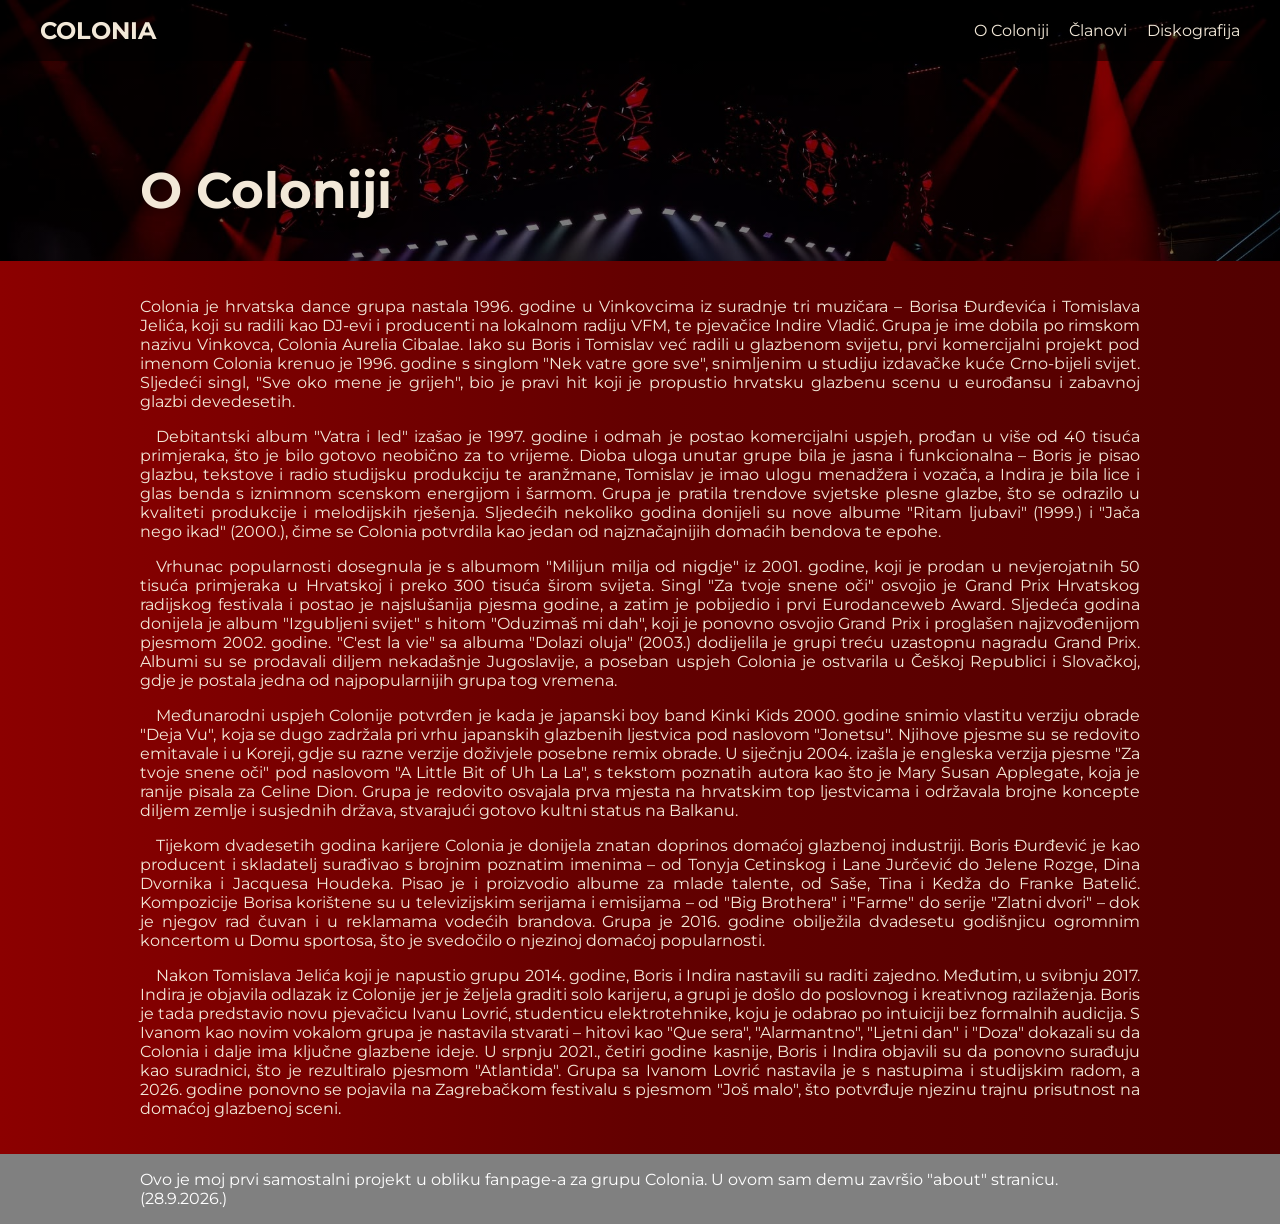
==== pages/about.html @ 87fa631c "Added about page" ====
<!DOCTYPE html>
<html>
<head>
    <meta charset="UTF-8">
    <link rel="stylesheet" href="../style.css">
    <link href="https://fonts.googleapis.com/css2?family=Montserrat:wght@400;700&display=swap" rel="stylesheet">
    <title>Colonia - O Coloniji</title>
</head>
<body>
    <div class="hero-background members-page">
            <header>
                <div class="container">
                    <p class="logo"><a href="../index.html">COLONIA</a></p>
                    <nav>
                        <a href="about.html">O Coloniji</a>
                        <a href="../index.html#members">Članovi</a>
                        <a>Diskografija</a>
                    </nav>
                 </div>
            </header>
        
            <section class="naslov">
                <div class="container">
                    <main>
                        <h1>O Coloniji</h1>
                    </main>
                </div>
            </section>
        </div>

        <section id="about-info">
            <div class="container">
                <p>Colonia je hrvatska dance grupa nastala 1996. godine u Vinkovcima iz suradnje tri muzičara – Borisa Đurđevića i Tomislava Jelića, koji su radili kao DJ-evi i producenti na lokalnom radiju VFM, te pjevačice Indire Vladić. Grupa je ime dobila po rimskom nazivu Vinkovca, Colonia Aurelia Cibalae. Iako su Boris i Tomislav već radili u glazbenom svijetu, prvi komercijalni projekt pod imenom Colonia krenuo je 1996. godine s singlom "Nek vatre gore sve", snimljenim u studiju izdavačke kuće Crno-bijeli svijet. Sljedeći singl, "Sve oko mene je grijeh", bio je pravi hit koji je propustio hrvatsku glazbenu scenu u eurođansu i zabavnoj glazbi devedesetih.</p>
                <p>&emsp;Debitantski album "Vatra i led" izašao je 1997. godine i odmah je postao komercijalni uspjeh, prođan u više od 40 tisuća primjeraka, što je bilo gotovo neobično za to vrijeme. Dioba uloga unutar grupe bila je jasna i funkcionalna – Boris je pisao glazbu, tekstove i radio studijsku produkciju te aranžmane, Tomislav je imao ulogu menadžera i vozača, a Indira je bila lice i glas benda s iznimnom scenskom energijom i šarmom. Grupa je pratila trendove svjetske plesne glazbe, što se odrazilo u kvaliteti produkcije i melodijskih rješenja. Sljedećih nekoliko godina donijeli su nove albume "Ritam ljubavi" (1999.) i "Jača nego ikad" (2000.), čime se Colonia potvrdila kao jedan od najznačajnijih domaćih bendova te epohe.</p>
                <p>&emsp;Vrhunac popularnosti dosegnula je s albumom "Milijun milja od nigdje" iz 2001. godine, koji je prodan u nevjerojatnih 50 tisuća primjeraka u Hrvatskoj i preko 300 tisuća širom svijeta. Singl "Za tvoje snene oči" osvojio je Grand Prix Hrvatskog radijskog festivala i postao je najslušanija pjesma godine, a zatim je pobijedio i prvi Eurodanceweb Award. Sljedeća godina donijela je album "Izgubljeni svijet" s hitom "Oduzimaš mi dah", koji je ponovno osvojio Grand Prix i proglašen najizvođenijom pjesmom 2002. godine. "C'est la vie" sa albuma "Dolazi oluja" (2003.) dodijelila je grupi treću uzastopnu nagradu Grand Prix. Albumi su se prodavali diljem nekadašnje Jugoslavije, a poseban uspjeh Colonia je ostvarila u Češkoj Republici i Slovačkoj, gdje je postala jedna od najpopularnijih grupa tog vremena.</p>
                <p>&emsp;Međunarodni uspjeh Colonije potvrđen je kada je japanski boy band Kinki Kids 2000. godine snimio vlastitu verziju obrade "Deja Vu", koja se dugo zadržala pri vrhu japanskih glazbenih ljestvica pod naslovom "Jonetsu". Njihove pjesme su se redovito emitavale i u Koreji, gdje su razne verzije doživjele posebne remix obrade. U siječnju 2004. izašla je engleska verzija pjesme "Za tvoje snene oči" pod naslovom "A Little Bit of Uh La La", s tekstom poznatih autora kao što je Mary Susan Applegate, koja je ranije pisala za Celine Dion. Grupa je redovito osvajala prva mjesta na hrvatskim top ljestvicama i održavala brojne koncepte diljem zemlje i susjednih država, stvarajući gotovo kultni status na Balkanu.</p>
                <p>&emsp;Tijekom dvadesetih godina karijere Colonia je donijela znatan doprinos domaćoj glazbenoj industriji. Boris Đurđević je kao producent i skladatelj surađivao s brojnim poznatim imenima – od Tonyja Cetinskog i Lane Jurčević do Jelene Rozge, Dina Dvornika i Jacquesa Houdeka. Pisao je i proizvodio albume za mlade talente, od Saše, Tina i Kedža do Franke Batelić. Kompozicije Borisa korištene su u televizijskim serijama i emisijama – od "Big Brothera" i "Farme" do serije "Zlatni dvori" – dok je njegov rad čuvan i u reklamama vodećih brandova. Grupa je 2016. godine obilježila dvadesetu godišnjicu ogromnim koncertom u Domu sportosa, što je svedočilo o njezinoj domaćoj popularnosti.</p>
                <p>&emsp;Nakon Tomislava Jelića koji je napustio grupu 2014. godine, Boris i Indira nastavili su raditi zajedno. Međutim, u svibnju 2017. Indira je objavila odlazak iz Colonije jer je željela graditi solo karijeru, a grupi je došlo do poslovnog i kreativnog razilaženja. Boris je tada predstavio novu pjevačicu Ivanu Lovrić, studenticu elektrotehnike, koju je odabrao po intuiciji bez formalnih audicija. S Ivanom kao novim vokalom grupa je nastavila stvarati – hitovi kao "Que sera", "Alarmantno", "Ljetni dan" i "Doza" dokazali su da Colonia i dalje ima ključne glazbene ideje. U srpnju 2021., četiri godine kasnije, Boris i Indira objavili su da ponovno surađuju kao suradnici, što je rezultiralo pjesmom "Atlantida". Grupa sa Ivanom Lovrić nastavila je s nastupima i studijskim radom, a 2026. godine ponovno se pojavila na Zagrebačkom festivalu s pjesmom "Još malo", što potvrđuje njezinu trajnu prisutnost na domaćoj glazbenoj sceni.</p>
            </div>
        </section>

        <footer>
            <div class="container">
                <p>Ovo je moj prvi samostalni projekt u obliku fanpage-a za grupu Colonia. U ovom sam demu završio "about" stranicu. (28.9.2026.)</p>
            </div>
        </footer>
</body>
</html>
---- style.css ----
html {
    scroll-behavior: smooth;
}

body {
    font-family: 'Montserrat', sans-serif;
    margin:0;
    padding:0;
    color: #F2E8D8;
}

.container {
    max-width: 1000px;
    margin: 0 auto;
}

header {
    position: fixed;
    top: 0;
    left: 0;
    width: 100%;
    z-index: 9999;
    background-color: #00000080;
}

nav {
    gap: 20px;
    display: flex;
    flex-direction:row;
}

.logo {
    font-size: 24px;
    font-weight: bold;
    margin: 16px 0;
}

a {
    text-decoration: none;
    color: #F2E8D8;
}

header .container, 
.hero .container {
    display:flex;
    flex-direction:row;
    justify-content:space-between;
    align-items:center;
}

.hero .container {
    gap:30px;
    padding-top: 100px;
    align-items: flex-end;
    height: 80dvb;
}

header .container {
    max-width: 1200px;
}

main {
    display: flex;
    flex-direction:column;
    align-items:space-between;
    padding:0;
    gap:24px;
}

.hero h1 {
    font-size:50px; 
    font-weight:bolder; 
    margin: 0;
}

.hero-background {
    background-image: linear-gradient(#00000080, #00000080), url("./images/hero-image.jpg");
    background-size: cover;
    background-repeat: no-repeat;
    background-position: center 65%;
    background-attachment: fixed;
    padding-bottom: 20px;
    min-height: 100dvb;
}

.hero-image {
    max-width:400px;
    height:auto;
}

.hero-button {
    display:block;
    height:35px;
    width:200px;
    padding: 0 20px;
    font-size:16px;
    background: #960000;
    background: linear-gradient(90deg, rgba(150, 0, 0, 1) 0%, rgba(99, 0, 0, 1) 50%, rgba(82, 0, 0, 1) 100%);
    border: 0;
    box-shadow:   0 0 20px #000000;
    color:white; 
    text-align: center;
    align-content:center;
}

#members {
    padding-top: 20px;
    padding-bottom: 20px;
    background: #8c0000;
    background: linear-gradient(90deg, rgba(140, 0, 0, 1) 0%, rgba(99, 0, 0, 1) 50%, rgba(82, 0, 0, 1) 100%);  
    border-style: solid;
    border-width: 2px 0;
    border-color: #260000;
    text-shadow: 0 0 20px black;
}

#members h1 {
    justify-self: center;
    padding: 0 0 20px 0;
}

#members .container {
    display:flex;
    flex-direction:row;
    flex-wrap: wrap;
    justify-content: space-between;
    min-width:1000px;
}

.member {
    display:flex;
    flex-direction:column;
    align-items: center;
}

.member img {
    width:200px;
    height:150px;
    box-shadow: 0 0 15px black;
}

footer {
    display:flex;
    align-items: center;
    justify-content: center;
    margin-top: auto;
    background-color:gray;
    color: white;
}

.hero-background.members-page {
    padding-top: 160px;
    padding-bottom: 40px;
    min-height:0;
    background-image:  linear-gradient(#00000080, #00000080), url("./images/hero-image.jpg");
    background-repeat: no-repeat;
    background-position: center 65%;
    background-size: cover;
    background-attachment: fixed;
}

.naslov h1 {
    font-size: 50px;
    margin:0px;
    margin:0px;
    text-shadow: 0 0 20px black
}

#image1 {
    float: left;
    width: 300px;
    height: 225px;
    margin: 0 20px 20px 0;
    box-shadow: 0 0 10px #260000;
}

#image2 {
    float: right;
    width: 200px;
    height: 280px;
}

#image3 {
    float: right;
    width:200px;
    height:300px;
}

#image4 {
    float: right;
    width:300px;
    height:375px;
}

#image5 {
    float:right;
    width:195px;
    height:144px;
}

#image2, #image3, #image4, #image5 {
    margin: 20px 0 20px 20px;
    box-shadow: 0 0 10px #260000;
}

.member-info p {
    margin-bottom: 5px;
}
#member-info, #about-info {
    background: linear-gradient(90deg, rgba(140, 0, 0, 1) 0%, rgba(99, 0, 0, 1) 50%, rgba(82, 0, 0, 1) 100%);
    height: auto;
    display: flow-root;
    padding: 20px 0;
    border-width: 2px 0;
    border-color: #260000;
    text-align:justify;
}
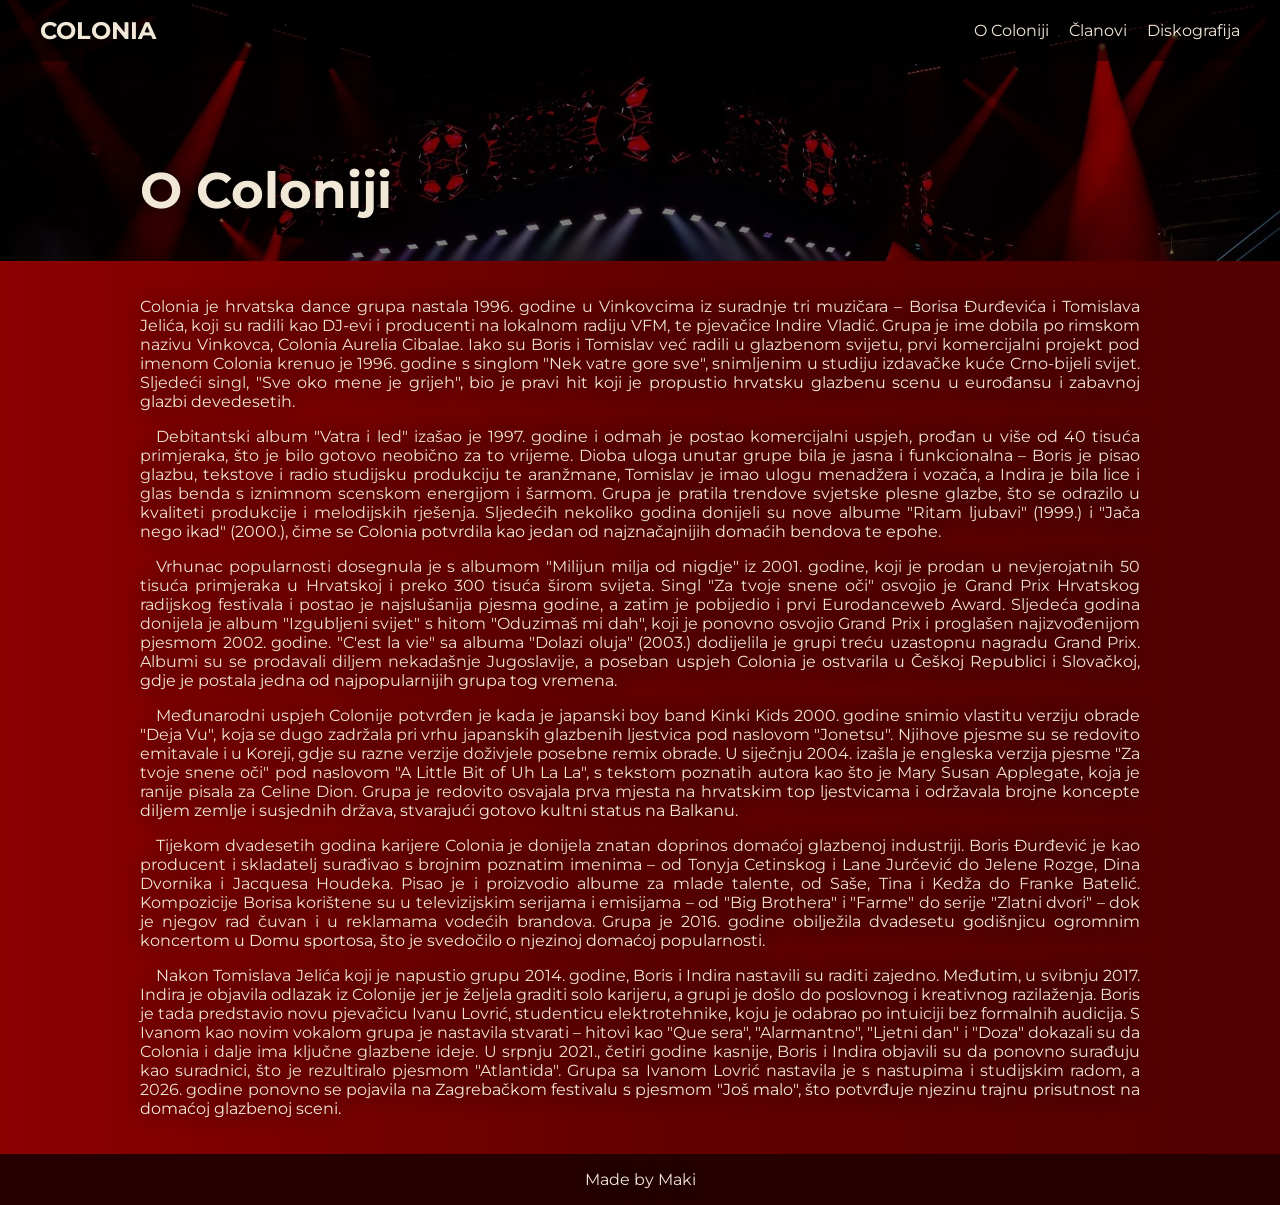
==== commit 1e35e4c6: "Added discography section and new footer" ====
--- a/pages/about.html
+++ b/pages/about.html
@@ -41,7 +41,7 @@
 
         <footer>
             <div class="container">
-                <p>Ovo je moj prvi samostalni projekt u obliku fanpage-a za grupu Colonia. U ovom sam demu završio "about" stranicu. (28.9.2026.)</p>
+                <p>Made by <a href="https://github.com/rakicdev">Maki</a></p>
             </div>
         </footer>
 </body>
--- a/style.css
+++ b/style.css
@@ -1,5 +1,6 @@
 html {
     scroll-behavior: smooth;
+    text-shadow: 0 0 20px black;
 }
 
 body {
@@ -7,6 +8,9 @@
     margin:0;
     padding:0;
     color: #F2E8D8;
+    min-height: 100dvh;
+    display:flex;
+    flex-direction:column;
 }
 
 .container {
@@ -111,11 +115,9 @@
     border-style: solid;
     border-width: 2px 0;
     border-color: #260000;
-    text-shadow: 0 0 20px black;
-}
-
-#members h1 {
-    justify-self: center;
+}
+
+#members h2 {
     padding: 0 0 20px 0;
 }
 
@@ -124,13 +126,17 @@
     flex-direction:row;
     flex-wrap: wrap;
     justify-content: space-between;
-    min-width:1000px;
 }
 
 .member {
     display:flex;
     flex-direction:column;
-    align-items: center;
+    justify-content: center;
+    min-height: auto;
+}
+
+.member h2 {
+    justify-self: center;
 }
 
 .member img {
@@ -144,8 +150,8 @@
     align-items: center;
     justify-content: center;
     margin-top: auto;
-    background-color:gray;
-    color: white;
+    background-color:#260000;
+    color:#F2E8D8;
 }
 
 .hero-background.members-page {
@@ -163,7 +169,6 @@
     font-size: 50px;
     margin:0px;
     margin:0px;
-    text-shadow: 0 0 20px black
 }
 
 #image1 {
@@ -206,7 +211,7 @@
 .member-info p {
     margin-bottom: 5px;
 }
-#member-info, #about-info {
+#member-info, #about-info, #discography-info {
     background: linear-gradient(90deg, rgba(140, 0, 0, 1) 0%, rgba(99, 0, 0, 1) 50%, rgba(82, 0, 0, 1) 100%);
     height: auto;
     display: flow-root;
@@ -214,5 +219,56 @@
     border-width: 2px 0;
     border-color: #260000;
     text-align:justify;
-}
-
+    flex:1;
+}
+
+#discography {
+    padding: 20px 0;
+    background: #590000;
+    background: linear-gradient(90deg, rgba(89, 0, 0, 1) 0%, rgba(56, 0, 0, 1) 50%, rgba(0, 0, 0, 1) 100%);
+}
+
+.section-name {
+    font-size: 26px;
+    justify-self: center;
+}
+
+.discography-section {
+    display:flex;
+    flex-direction:row;
+    gap: 20px;
+}
+
+.discography-image {
+    width: 490px;
+    height: auto;
+}
+
+.discography-text {
+    display:flex;
+    flex-direction: column;
+    gap:20px;
+}
+
+.discography-info {
+    background-color :#590000;
+    box-shadow:0 0 20px #000000;
+    width: 490px;
+    padding: 20px;
+    font-size:20px;
+}
+
+.discography-button {
+    display:block;
+    height:35px;
+    width:490px;
+    padding: 0 20px;
+    font-size:16px;
+    background: #960000;
+    background: linear-gradient(90deg, rgba(150, 0, 0, 1) 0%, rgba(99, 0, 0, 1) 50%, rgba(82, 0, 0, 1) 100%);
+    border: 0;
+    box-shadow:   0 0 20px #000000;
+    color:white; 
+    text-align: center;
+    align-content:center;
+}
